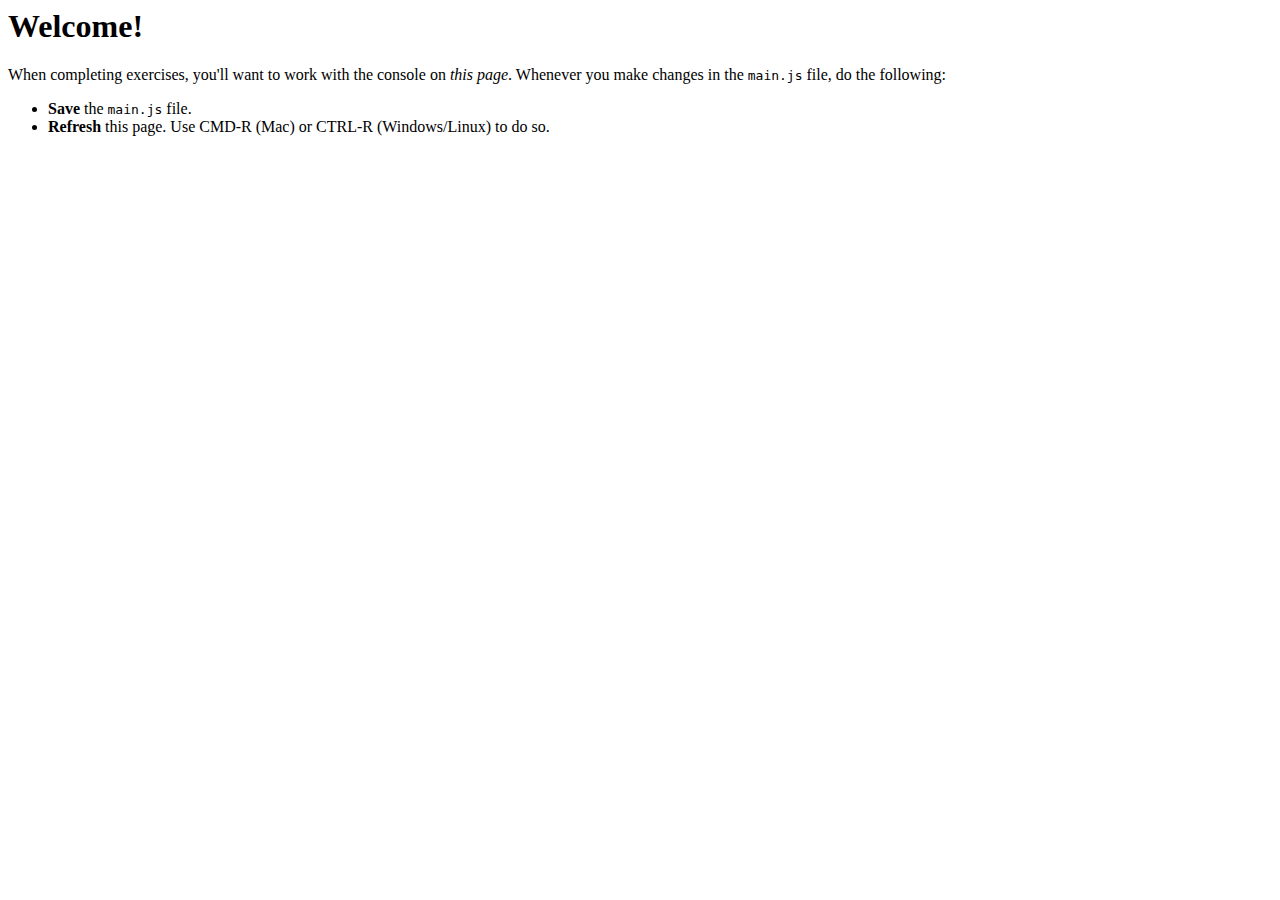
==== animal.html @ 8d3b361b "Updates on html file and css" ====
<html>
<head>
  <title>Reactor Prep Lesson</title>
</head>
<body>
  <h1>Welcome!</h1>
  <p>When completing exercises, you'll want to work with the console on <em>this page</em>. Whenever you make changes in the <code>main.js</code> file, do the following:</p>
  <ul>
    <li><strong>Save</strong> the <code>main.js</code> file.</li>
    <li><strong>Refresh</strong> this page. Use CMD-R (Mac) or CTRL-R (Windows/Linux) to do so.</li>
  </ul>
  <script type="text/javascript" src="main.js"></script>
</body>
</html>
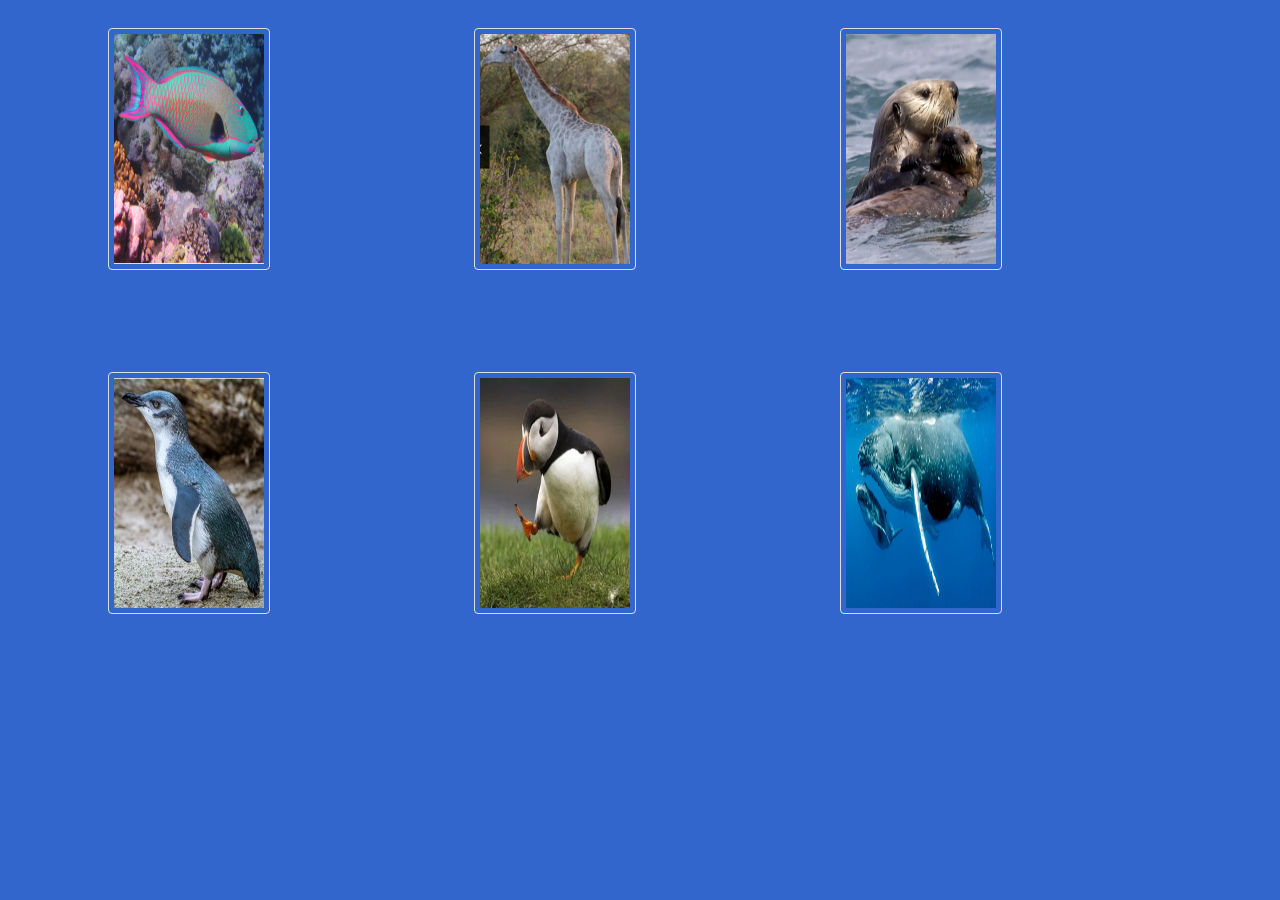
==== commit f139523b: "welcme_and_animal_page_done!" ====
--- a/animal.html
+++ b/animal.html
@@ -1,14 +1,18 @@
+<!DOCTYPE html>
 <html>
 <head>
-  <title>Reactor Prep Lesson</title>
+	<link rel="stylesheet" type="text/css" href="animal.css">
+  <title> Fact of the day! </title>
 </head>
 <body>
-  <h1>Welcome!</h1>
-  <p>When completing exercises, you'll want to work with the console on <em>this page</em>. Whenever you make changes in the <code>main.js</code> file, do the following:</p>
-  <ul>
-    <li><strong>Save</strong> the <code>main.js</code> file.</li>
-    <li><strong>Refresh</strong> this page. Use CMD-R (Mac) or CTRL-R (Windows/Linux) to do so.</li>
-  </ul>
-  <script type="text/javascript" src="main.js"></script>
+  <div class="main">
+  	 <img id="fish" src="animals/fish.PNG" alt="Fish" onclick="change1();">
+  	 <img id="giraffe" src="animals/giraffe.PNG" alt="Giraffe" onclick="change2();">
+  	 <img id="otter" src="animals/otter.PNG" alt="Otter" onclick="change3();"><br><br>
+  	 <img id="ping" src="animals/ping.PNG" alt="Ping" onclick="change4();">
+  	 <img id="puffin" src="animals/puffin.PNG" alt="Puffin" onclick="change5();">
+  	 <img id="whale" src="animals/whale.PNG" alt="Whale" onclick="change6();">
+  </div>
+  <script type="text/javascript" src="animal.js"></script>
 </body>
 </html>
--- a/animal.css
+++ b/animal.css
@@ -0,0 +1,69 @@
+body {
+	background-color: #3366cc;
+}
+
+#fish {
+  border: 1px solid #ddd;
+  border-radius: 4px;
+  padding: 5px;
+  height: 230px;
+  width: 150px;
+  margin-top: 20px;
+  margin-left: 100px;
+  margin-right: 100px;
+}
+
+#giraffe {
+  border: 1px solid #ddd;
+  border-radius: 4px;
+  padding: 5px;
+  height: 230px;
+  width: 150px;
+  margin-top: 20px;
+  margin-left: 100px;
+  margin-right: 100px;
+}
+
+#otter {
+  border: 1px solid #ddd;
+  border-radius: 4px;
+  padding: 5px;
+  height: 230px;
+  width: 150px;
+  margin-top: 20px;
+  margin-left: 100px;
+  margin-right: 100px;
+}
+
+#ping {
+  border: 1px solid #ddd;
+  border-radius: 4px;
+  padding: 5px;
+  height: 230px;
+  width: 150px;
+  margin-top: 80px;
+  margin-left: 100px;
+  margin-right: 100px;
+}
+
+#puffin {
+  border: 1px solid #ddd;
+  border-radius: 4px;
+  padding: 5px;
+  height: 230px;
+  width: 150px;
+  margin-top: 80px;
+  margin-left: 100px;
+  margin-right: 100px;
+}
+
+#whale {
+  border: 1px solid #ddd;
+  border-radius: 4px;
+  padding: 5px;
+  height: 230px;
+  width: 150px;
+  margin-top: 80px;
+  margin-left: 100px;
+  margin-right: 100px;
+}